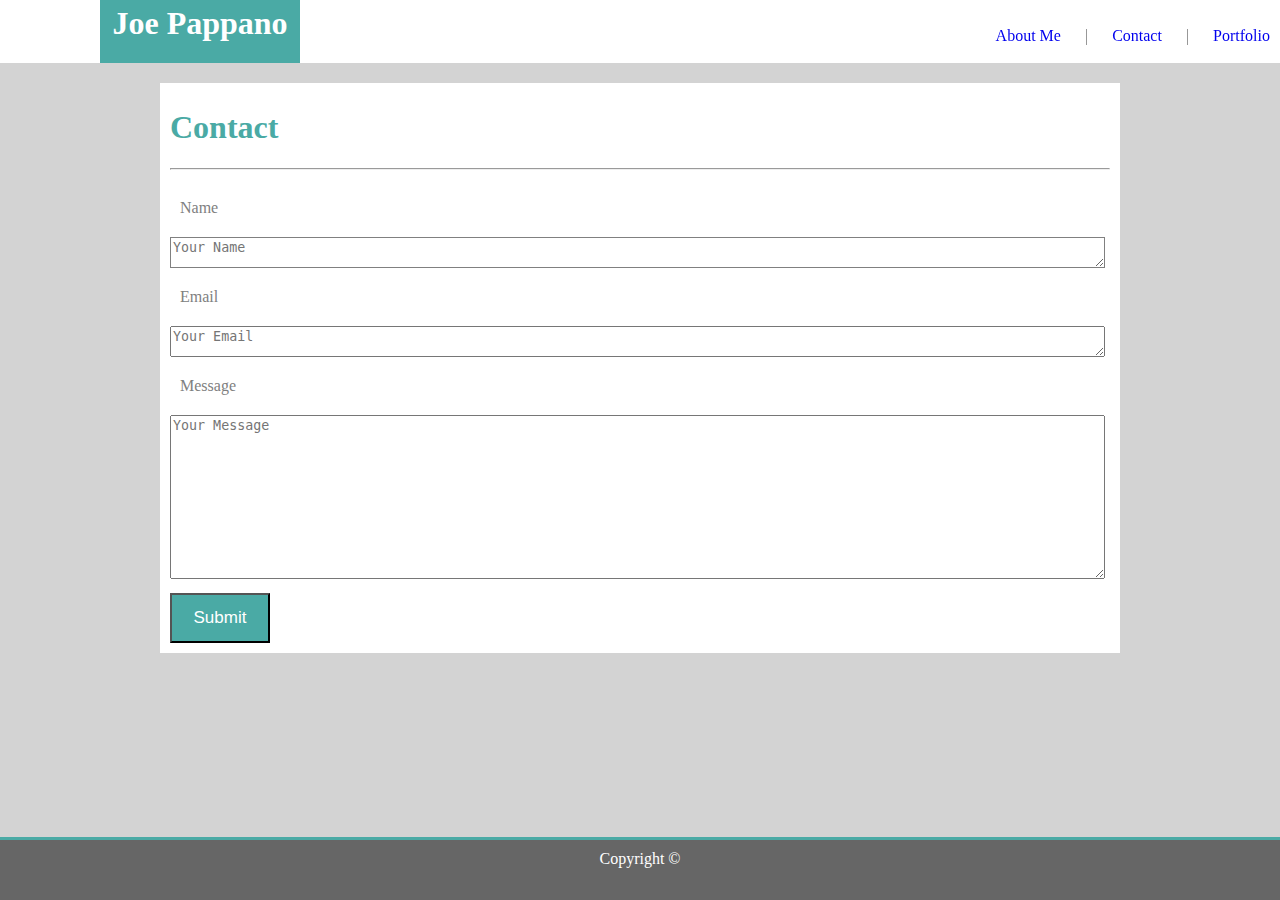
==== contact.html @ 1edcb896 "updating files" ====
<!DOCTYPE html>
<html lang="en">
<head>
    <meta charset="UTF-8">
    <meta name="viewport" content="width=device-width, initial-scale=1.0">
    <meta http-equiv="X-UA-Compatible" content="ie=edge">
    <link rel=stylesheet href="assets/css/style.css">
    <title> Contact Me </title>
</head>
<body>
    <header>
        <section class="header-name">
            <h1> Joe Pappano </h1>
        </section>
        <nav id="nav"> 
            <ul>
                <li><a href="index.html">About Me</a></li>
                <li> | </li>
                <li><a href="contact.html">Contact</a></li>
                <li> | </li>
                <li><a href="portfolio.html">Portfolio</a></li>
            </ul>
        </nav>
    </header>
    <div id="contact-form">
        <section id="contact-title" class="margins">
            <h1> Contact </h1>
            <hr>
        </section>
        <section>
            <form class="margins">
                <p class="margins"> Name </p>
                <textarea id="input-name" class="margins" type="text" placeholder="Your Name"></textarea>
                <p class="margins"> Email </p>
                <textarea id="input-email" class="margins" type="text" placeholder="Your Email"></textarea>
                <p class="margins"> Message </p>
                <textarea id="input-message" class="margins" type="text" placeholder="Your Message" rows="25"></textarea>
            </form>
        </section>
        <button class="btn-1">Submit</button> 
    </div>
    <footer>
        Copyright &copy
    </footer>
</body>
</html>
---- assets/css/style.css ----
#myPic {
    width: 200px;
    height: 200px;
    border-radius: 50%;
    float: left;
    margin-right: 17px;
}




/* Header for All Pages */
header {
    position: relative;
    top: 0;
    left: 0;
    background-color: white;
    border-color: #cccccc;
    height: 85px;
    width: 100%;
}

#nav {
    float: right;
    position: fixed;
    top: 10px;
    right: 0;
}

#nav li {
    display: inline;
    padding: 10px;
    vertical-align: middle;
    color: gray;
}

li {
    color: gray;
}

a {
    text-decoration: none;
}

a:visited {
    color: gray;
}

.header-name {
    position: absolute;
    bottom: 0;
    left: 100px;
    color: white;
    background-color: #4aaaa5;
    width: 200px;
    text-align: center;
}
h1 {
    font-family: "Georgia", Times, "Times New Roman", serif;
}




/* About Me Page*/

#about-me {
    clear: auto;
    margin-top: 40px;
    margin-left: auto;
    margin-right: auto;
    margin-bottom: 30px;
    width: 960px;
    height: 435px;
    
}

#about-me-title {
    color: #4aaaa5;
    /* border-bottom-style: solid; */
    margin: 5px;
    padding: 5px;
    border-color: gainsboro;

}
body {
    height: 100%;
    background-color: lightgray;
    margin: -22px 0 0 0;
    z-index: -10;
}

#about-me {
    background-color: #ffffff;
}

.margins {
    margin-left: 10px;
    margin-right: 12px;
    margin-bottom: 10px;
    padding-bottom: 10px;
}


/* Contact Form */
#contact-form {
    margin-top: 20px;
    background-color: white;
    width: 960px;
    margin-left: auto;
    margin-right: auto;
    margin-bottom: auto;
    color: gray;
}

#contact-title {
    /* border-bottom-style: solid; */
    color: #4aaaa5;
    margin: 5px;
    padding: 5px;
    border-color: gainsboro;
}

#input-name {
    width: 99%;
    height: 17px;
    margin: auto;
    padding: auto;
    border: 1px solid gray;
    /* border-color: gray; */
}

#input-email {
    width: 99%;
    height: 17px;
    margin: auto;
    padding: auto;
}

#input-message {
    width: 99%;
    height: 150px;
    margin: auto;
    padding: auto;
}

.btn-1 {
    background-color: #4aaaa5;
    color: white;
    position: relative;
    height: 50px;
    width: 100px;
    font-size: 17px;
    left: 10px;
    bottom: 10px;
}

/* Portfolio Page */

#container {
    clear: auto;
    width: 960px;
    height: 550px;
    background-color: #ffffff !important;
    margin-top: 15px;
    margin-left: auto;
    margin-right: auto;
    z-index: 100;
    /* display: block; */
    /* position: relative; */
}

#portfolio {
    color: #4aaaa5;
    /* border-bottom-style: solid; */
    margin: 5px;
    padding: 5px;
    border-color: gainsboro;
}

#container-pics {
    width: 700px;
    /* height: relative; */
    /* background-color: red !important; */
    margin: 0 auto;
    z-index: 10000;
}

/* .container-pic {
    height: 200px;
    width: 200px;
} */

#row-1 {
    width: 700px;
    height: 225px;
    background-color: #ffffff;
    /* margin-top: 20px;
    margin-bottom: 20px; */
}


#row-2 {    
    width: 700px;
    height: 225px;
    background-color: #ffffff;
    margin: 0 auto;
}
.pic-container {
    position: relative;
    float: left;
    margin-left: 30px;
    margin-right: 30px;
    margin-bottom: 30px;
    background-color: #ffffff !important;
    
}

.center {
    margin-left: 85px;
}

.pics {
    width: 200px;
    height: 200px;
    /* float: left; */
}


.bannerLabel {
    color: white !important;
    background-color: #4aaaa5;
    width: 200px;
    height: 30px;
    position: absolute;
    top: 165px;
    z-index: 10;
    text-align: center;
    font-size: 20px;

}
/* All Pages Footer*/
footer {
    position: absolute;
    bottom: 0;
    background-color: #666666;
    width: 100%;
    height: 50px;
    text-align: center;
    border-top-style: solid;
    border-color: #4aaaa5;
    margin: 0 auto;
    color: white;
    padding-top: 10px;
}

.copyright {
    position: relative;
    bottom: 0;
}


/* Media Queries */

@media screen and (max-width: 980px) {
    #about-me {
        width: 80%;
        height: 100%;
        padding: 20px;
        margin: 40px;
    }

    #contact-form {
        width: 80%;
        height: 100%;
        padding: 20px;
        margin: 20px;
        margin-left: 30px;
    }
    
    #container {
        width: 90%;
        height: 800px%;
        padding: 20px;
        margin: 20px;
    }
}

@media screen and (max-width: 768px) {
    #about-me {
        width: 80%;
        height: 100%;
        padding: 20px;
        margin: 20px;
    }

    #contact-form {
        width: 80%;
        height: 100%;
        padding: 20px;
        margin: 20px;
        margin-left: 30px;
    }

    #container {
        width: 90%;
        height: 800px;
        padding: 20px;
        margin: 20px;
    }
}

@media screen and (max-width: 640px) {
    #about-me {
        width: 80%;
        height: 100%;
        padding: 20px;
        margin: 20px;
    }

    #contact-form {
        width: 80%;
        height: 100%;
        padding: 20px;
        margin: 20px;
        margin-left: 30px;
    }

    #container {
        width: 90%;
        height: 800px;
        padding: 20px;
        margin: 20px;
    }
}
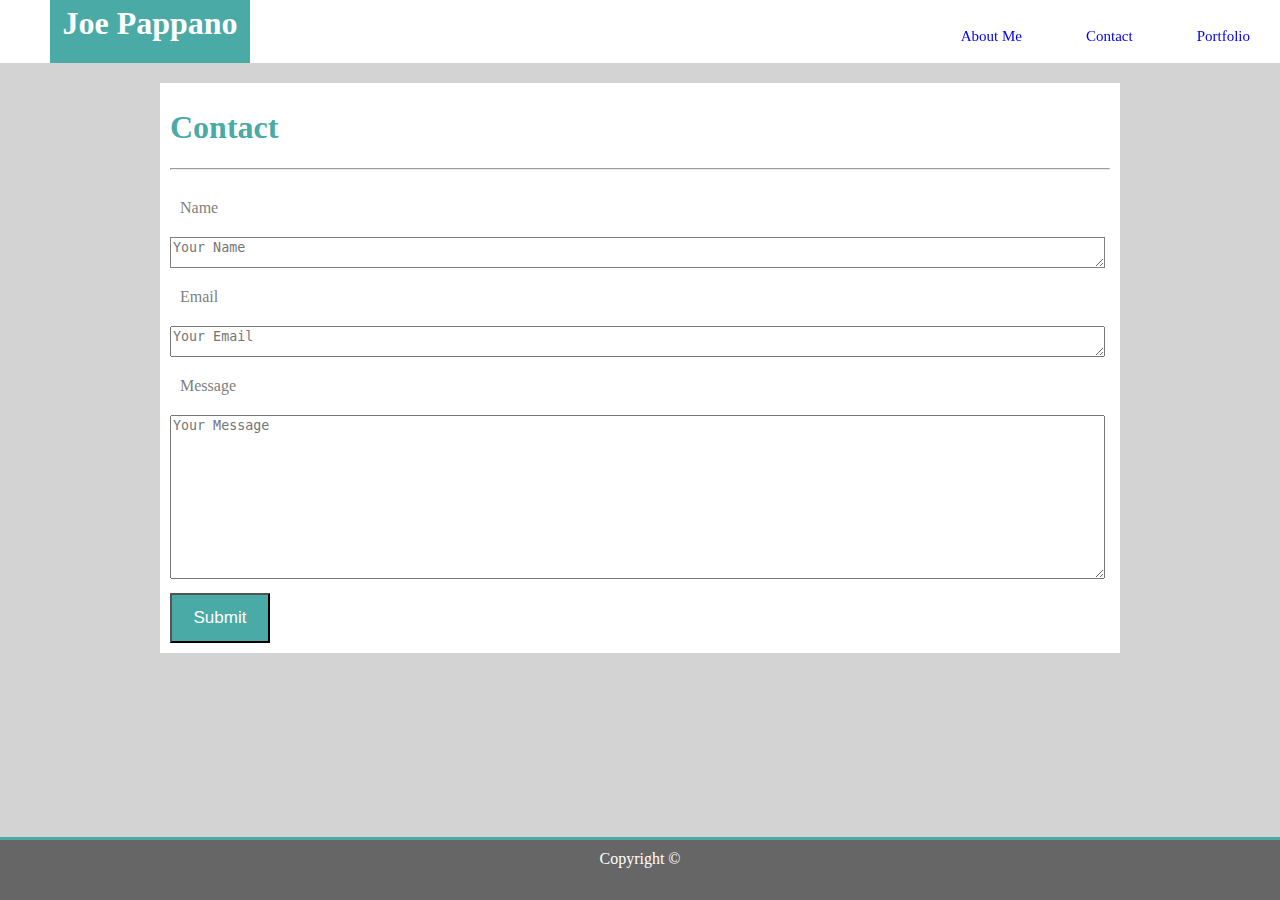
==== commit 2966a87c: "updating files" ====
--- a/contact.html
+++ b/contact.html
@@ -13,11 +13,13 @@
             <h1> Joe Pappano </h1>
         </section>
         <nav id="nav"> 
-            <ul>
+                <label for="toggle">&#9776;</label>
+                <input type="checkbox" id="toggle">
+            <ul class="menu">
                 <li><a href="index.html">About Me</a></li>
-                <li> | </li>
+                <!-- <li> | </li> -->
                 <li><a href="contact.html">Contact</a></li>
-                <li> | </li>
+                <!-- <li> | </li> -->
                 <li><a href="portfolio.html">Portfolio</a></li>
             </ul>
         </nav>
--- a/assets/css/style.css
+++ b/assets/css/style.css
@@ -20,11 +20,27 @@
     width: 100%;
 }
 
+label {
+    margin: 0 40px 0 0;
+    font-size: 26px;
+    float: right;
+    display: none;
+    /* z-index: 10000000000; */
+}
+
+/* input {
+    float: right;
+} */
+
 #nav {
     float: right;
-    position: fixed;
+    position: fixed; 
     top: 10px;
     right: 0;
+}
+
+#toggle {
+    display: none;
 }
 
 #nav li {
@@ -32,6 +48,8 @@
     padding: 10px;
     vertical-align: middle;
     color: gray;
+    margin: 20px;
+    font-size: 15px;
 }
 
 li {
@@ -49,12 +67,13 @@
 .header-name {
     position: absolute;
     bottom: 0;
-    left: 100px;
+    left: 50px;
     color: white;
     background-color: #4aaaa5;
     width: 200px;
     text-align: center;
 }
+
 h1 {
     font-family: "Georgia", Times, "Times New Roman", serif;
 }
@@ -88,6 +107,7 @@
     background-color: lightgray;
     margin: -22px 0 0 0;
     z-index: -10;
+    /* position: relative; */
 }
 
 #about-me {
@@ -165,7 +185,7 @@
     margin-top: 15px;
     margin-left: auto;
     margin-right: auto;
-    z-index: 100;
+    /* z-index: 100; */
     /* display: block; */
     /* position: relative; */
 }
@@ -183,7 +203,7 @@
     /* height: relative; */
     /* background-color: red !important; */
     margin: 0 auto;
-    z-index: 10000;
+    /* z-index: 10000; */
 }
 
 /* .container-pic {
@@ -234,14 +254,14 @@
     height: 30px;
     position: absolute;
     top: 165px;
-    z-index: 10;
+    /* z-index: 10; */
     text-align: center;
     font-size: 20px;
 
 }
 /* All Pages Footer*/
 footer {
-    position: absolute;
+    position: fixed;
     bottom: 0;
     background-color: #666666;
     width: 100%;
@@ -250,6 +270,7 @@
     border-top-style: solid;
     border-color: #4aaaa5;
     margin: 0 auto;
+    margin-top: 30px;
     color: white;
     padding-top: 10px;
 }
@@ -270,6 +291,10 @@
         margin: 40px;
     }
 
+    .header-name {
+        left: 50px;
+    }
+
     #contact-form {
         width: 80%;
         height: 100%;
@@ -280,7 +305,7 @@
     
     #container {
         width: 90%;
-        height: 800px%;
+        height: 775px;
         padding: 20px;
         margin: 20px;
     }
@@ -294,6 +319,10 @@
         margin: 20px;
     }
 
+    .header-name {
+        left: 25px;
+    }
+
     #contact-form {
         width: 80%;
         height: 100%;
@@ -304,7 +333,7 @@
 
     #container {
         width: 90%;
-        height: 800px;
+        height: 1000px;
         padding: 20px;
         margin: 20px;
     }
@@ -318,6 +347,10 @@
         margin: 20px;
     }
 
+    .header-name {
+        left: 0px;
+    }
+
     #contact-form {
         width: 80%;
         height: 100%;
@@ -327,9 +360,38 @@
     }
 
     #container {
-        width: 90%;
-        height: 800px;
-        padding: 20px;
-        margin: 20px;
+        width: 80%;
+        height: 1200px;
+        padding-bottom: 100px;
+        margin: 20px 20px 80px 20px;
+    }
+
+    .label {
+        position: relative;
+        top: 30px;
+    }
+
+    label {
+        display: block;
+    }
+
+    #nav ul {
+        margin: 40px;
+        display: none;
+        /* z-index: 1000000000000000000000; */
+    }
+
+    #nav li {
+        display: block;
+        text-align: center;
+        margin: 0;
+        border: 1px solid #4aaaa5;
+        font-size: 20px;
+        background-color: white;
+        /* border-color: #4aaaa5; */
+    }
+
+    #toggle:checked + .menu {
+        display: block;
     }
 }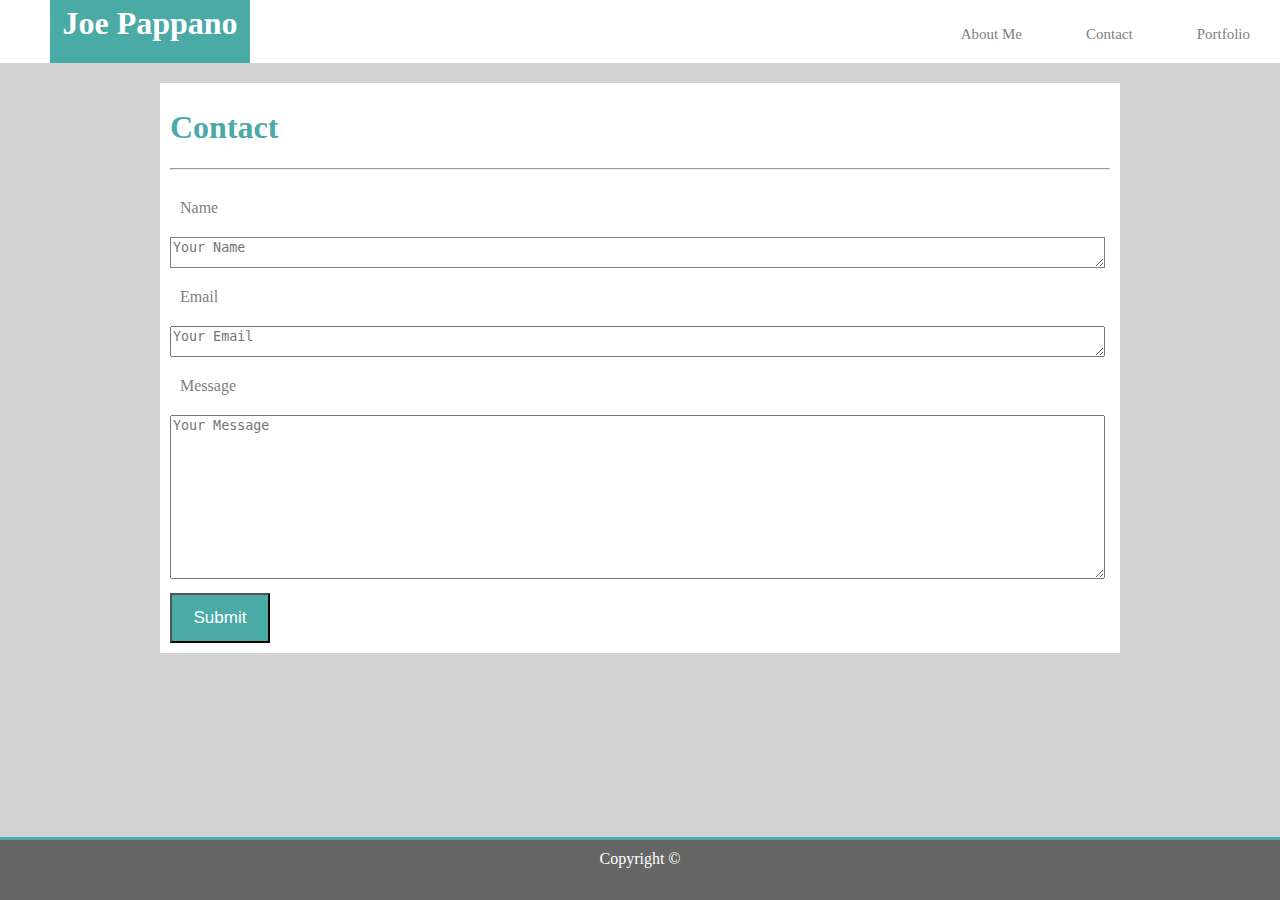
==== commit 10ee3122: "updating files" ====
--- a/contact.html
+++ b/contact.html
@@ -11,7 +11,7 @@
     <header>
         <section class="header-name">
             <h1> Joe Pappano </h1>
-        </section>
+        </section> 
         <nav id="nav"> 
                 <label for="toggle">&#9776;</label>
                 <input type="checkbox" id="toggle">
--- a/assets/css/style.css
+++ b/assets/css/style.css
@@ -34,8 +34,8 @@
 
 #nav {
     float: right;
-    position: fixed; 
-    top: 10px;
+    position: absolute; 
+    top: 30px;
     right: 0;
 }
 
@@ -58,6 +58,10 @@
 
 a {
     text-decoration: none;
+}
+
+a:link {
+    color: gray;
 }
 
 a:visited {
@@ -355,8 +359,7 @@
         width: 80%;
         height: 100%;
         padding: 20px;
-        margin: 20px;
-        margin-left: 30px;
+        margin:  20px 20px 80px 30px;
     }
 
     #container {
